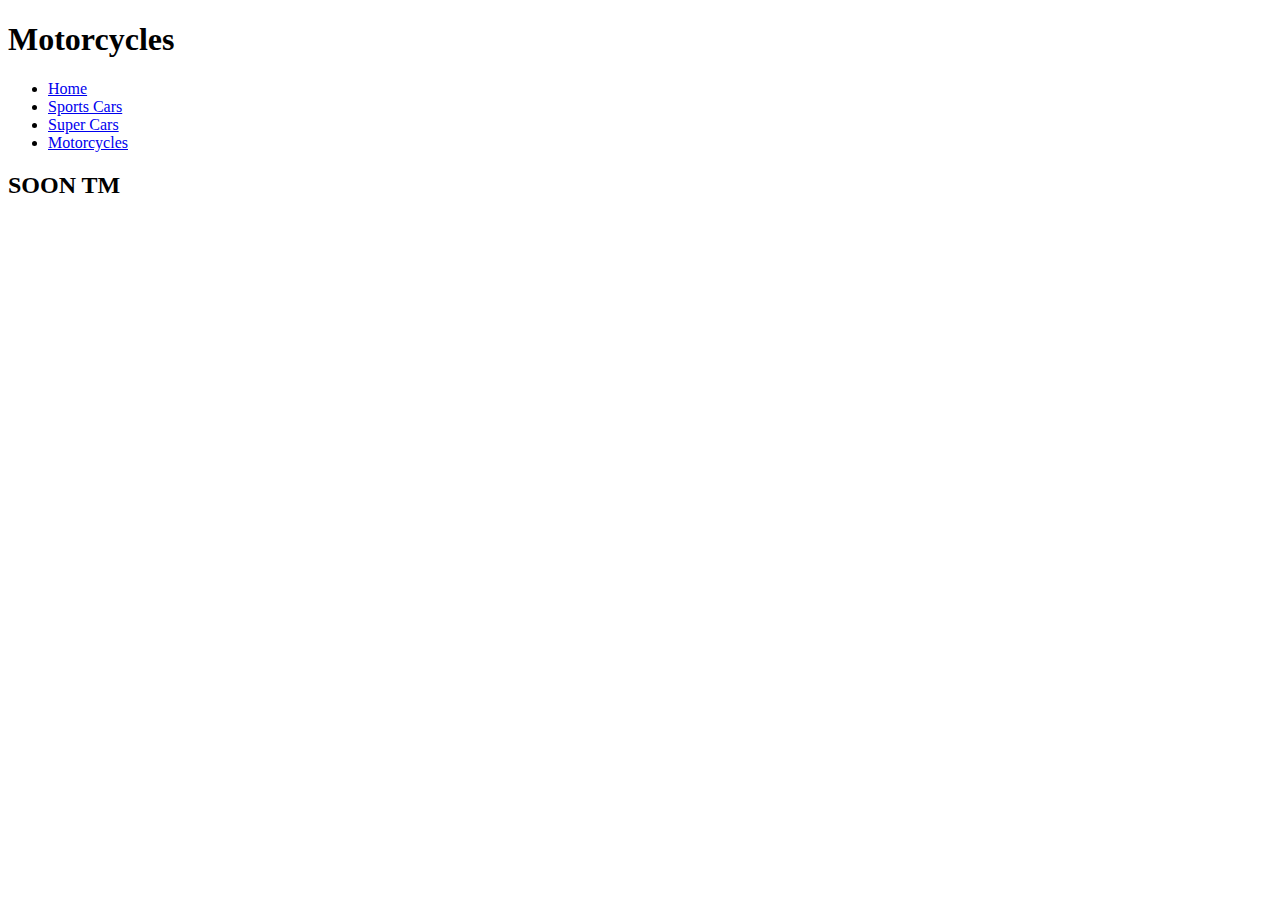
==== bikes.html @ 3c95651e "Added more sports cars" ====
<!DOCTYPE html>
<html lang="en">

<head>
    <title>PDMX Dealership</title>
    <meta name="description" content="">
    <meta name="viewpoint" content="width=device-width, initial-scale=1.0">
    <link rel="stylesheet" href="styles.css">
    <link
        href="https://fonts.googleapis.com/css2?family=Oswald:wght@500&display=swap"
        rel="stylesheet">
    <link rel="stylesheet"
        href="https://cdnjs.cloudflare.com/ajax/libs/font-awesome/6.2.1/css/all.min.css"
        integrity="sha512-MV7K8+y+gLIBoVD59lQIYicR65iaqukzvf/nwasF0nqhPay5w/9lJmVM2hMDcnK1OnMGCdVK+iQrJ7lzPJQd1w=="
        crossorigin="anonymous" referrerpolicy="no-referrer">
</head>
    <body>
        <header>
            <!-- <a href="index.html"><img src="images/logo.png" alt="logo"></a> -->
            <h1>
                Motorcycles
            </h1>
        </header>
        <nav>
            <ul>
                <li><a href="index.html">Home</a></li>
                <li><a href="sportscars.html">Sports Cars</a></li>
                <li><a href="supercars.html">Super Cars</a></li>
                <li><a href="bikes.html">Motorcycles</a></li>
            </ul>
        </nav>
        <main>
            <div class="index-head">
                <h2>SOON TM</h2>
            </div>
        </main>
        <footer>
        </footer>
    </body>

</html>
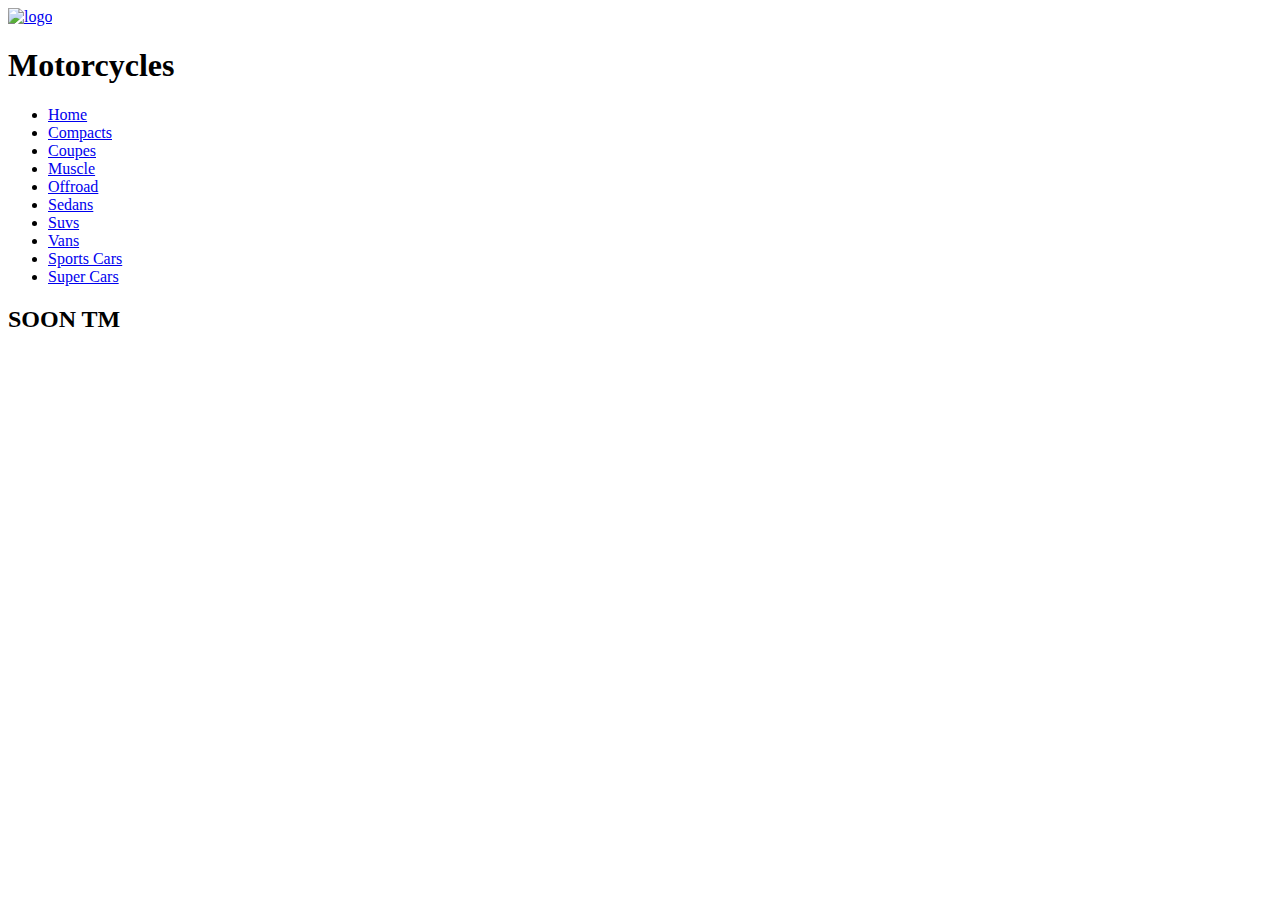
==== commit f87eb36b: "Redoing website" ====
--- a/bikes.html
+++ b/bikes.html
@@ -1,22 +1,22 @@
 <!DOCTYPE html>
 <html lang="en">
 
-<head>
-    <title>PDMX Dealership</title>
-    <meta name="description" content="">
-    <meta name="viewpoint" content="width=device-width, initial-scale=1.0">
-    <link rel="stylesheet" href="styles.css">
-    <link
-        href="https://fonts.googleapis.com/css2?family=Oswald:wght@500&display=swap"
-        rel="stylesheet">
-    <link rel="stylesheet"
-        href="https://cdnjs.cloudflare.com/ajax/libs/font-awesome/6.2.1/css/all.min.css"
-        integrity="sha512-MV7K8+y+gLIBoVD59lQIYicR65iaqukzvf/nwasF0nqhPay5w/9lJmVM2hMDcnK1OnMGCdVK+iQrJ7lzPJQd1w=="
-        crossorigin="anonymous" referrerpolicy="no-referrer">
-</head>
+    <head>
+        <title>PDMX Dealership</title>
+        <meta name="description" content>
+        <meta name="viewpoint" content="width=device-width, initial-scale=1.0">
+        <link rel="stylesheet" href="styles.css">
+        <link
+            href="https://fonts.googleapis.com/css2?family=Oswald:wght@500&display=swap"
+            rel="stylesheet">
+        <link rel="stylesheet"
+            href="https://cdnjs.cloudflare.com/ajax/libs/font-awesome/6.2.1/css/all.min.css"
+            integrity="sha512-MV7K8+y+gLIBoVD59lQIYicR65iaqukzvf/nwasF0nqhPay5w/9lJmVM2hMDcnK1OnMGCdVK+iQrJ7lzPJQd1w=="
+            crossorigin="anonymous" referrerpolicy="no-referrer">
+    </head>
     <body>
         <header>
-            <!-- <a href="index.html"><img src="images/logo.png" alt="logo"></a> -->
+            <a href="index.html"><img src="images\pdmx.png" alt="logo"></a>
             <h1>
                 Motorcycles
             </h1>
@@ -24,9 +24,15 @@
         <nav>
             <ul>
                 <li><a href="index.html">Home</a></li>
+                <li><a href="compacts.html">Compacts</a></li>
+                <li><a href="coupes.html">Coupes</a></li>
+                <li><a href="muscle.html">Muscle</a></li>
+                <li><a href="offroad.html">Offroad</a></li>
+                <li><a href="sedans.html">Sedans</a></li>
+                <li><a href="suv.html">Suvs</a></li>
+                <li><a href="vans.html">Vans</a></li>
                 <li><a href="sportscars.html">Sports Cars</a></li>
                 <li><a href="supercars.html">Super Cars</a></li>
-                <li><a href="bikes.html">Motorcycles</a></li>
             </ul>
         </nav>
         <main>
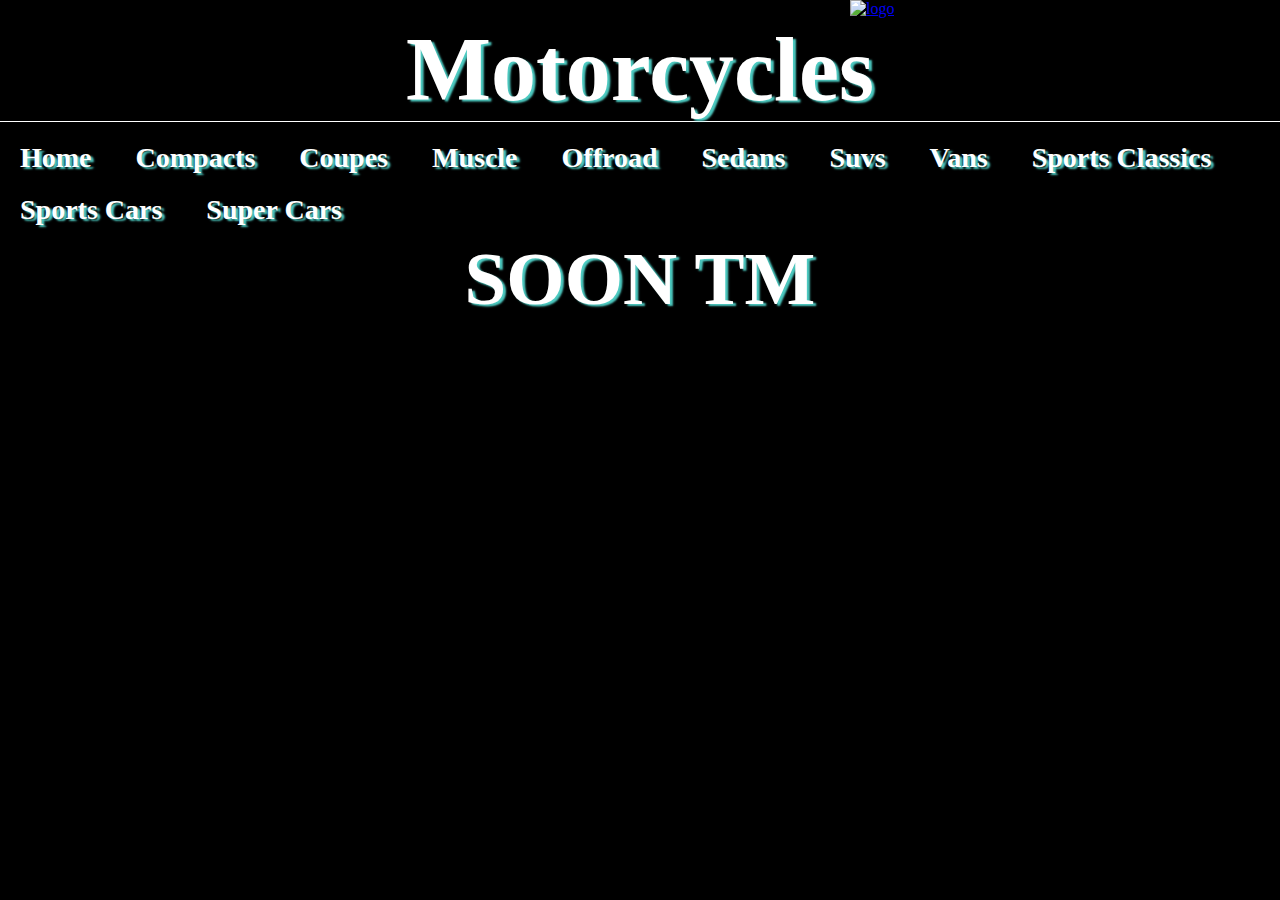
==== commit 2db2d152: "Index page set up done" ====
--- a/bikes.html
+++ b/bikes.html
@@ -2,7 +2,7 @@
 <html lang="en">
 
     <head>
-        <title>PDMX Dealership</title>
+        <title>PDM Dealership</title>
         <meta name="description" content>
         <meta name="viewpoint" content="width=device-width, initial-scale=1.0">
         <link rel="stylesheet" href="styles.css">
@@ -16,7 +16,7 @@
     </head>
     <body>
         <header>
-            <a href="index.html"><img src="images\pdmx.png" alt="logo"></a>
+            <a href="index.html"><img src="images/pdmx.png" alt="logo"></a>
             <h1>
                 Motorcycles
             </h1>
@@ -31,6 +31,7 @@
                 <li><a href="sedans.html">Sedans</a></li>
                 <li><a href="suv.html">Suvs</a></li>
                 <li><a href="vans.html">Vans</a></li>
+                <li><a href="sports-classics.html">Sports Classics</a></li>
                 <li><a href="sportscars.html">Sports Cars</a></li>
                 <li><a href="supercars.html">Super Cars</a></li>
             </ul>
--- a/styles.css
+++ b/styles.css
@@ -0,0 +1,262 @@
+* {
+  margin: 0;
+  padding: 0;
+}
+
+body {
+  background-color: black;
+  background-repeat: no-repeat;
+  background-size: cover;
+  color: rgb(0, 0, 0);
+}
+
+/*Start-Header*/
+
+/*start-Header*/
+
+header img {
+  justify-content: center;
+  align-items: center;
+  height: 200px;
+  margin-left: 850px;
+}
+
+header h1 {
+  color: rgb(255, 255, 255);
+  text-align: center;
+  font-size: 90px;
+  text-shadow: 3px 2px 2px #4dcbc2;
+  border-bottom: #ffffff 1px solid;
+}
+
+nav {
+  display: flex;
+  align-items: center;
+  justify-content: center;
+  margin-top: 10px;
+}
+
+nav ul li {
+  list-style-type: none;
+  display: inline-block;
+  padding: 10px 20px;
+  font-size: 28px;
+}
+
+nav ul li a {
+  text-decoration: none;
+  font-weight: bold;
+  color: white;
+  text-shadow: 3px 2px 2px #4dcbc2;
+}
+
+nav ul li a:hover {
+  color: #4dcbc2;
+  transition: 0.3s;
+}
+
+nav button {
+  border: none;
+  background: rgb(229, 0, 0);
+  padding: 12px;
+  border-radius: 30px;
+  color: white;
+  font-weight: bold;
+  font-size: 22px;
+  padding-left: 25px;
+  padding-right: 25px;
+  transition: 0.4s;
+  box-shadow: 0px 0px 10px 5px rgba(0, 0, 0, 0.498);
+}
+
+button:hover {
+  transform: scale(1.3);
+  cursor: pointer;
+}
+
+/*END-HEADER*/
+
+/*END-HEADER*/
+
+/*Start-Index*/
+
+/*Start-Index*/
+.index-head h2 {
+  text-align: center;
+  color: white;
+  font-size: 75px;
+  text-shadow: 3px 2px 2px #4dcbc2;
+}
+.index-top {
+  text-align: center;
+  display: flex;
+  justify-content: center;
+  margin-left: 50px;
+  margin-right: 50px;
+}
+.index-middle {
+  margin-top: 35px;
+  text-align: center;
+  display: flex;
+  justify-content: center;
+  margin-left: 50px;
+  margin-right: 50px;
+}
+.index-bottom {
+  margin-top: 35px;
+  text-align: center;
+  display: flex;
+  justify-content: center;
+  margin-left: 50px;
+  margin-right: 50px;
+}
+.index-left {
+  margin-top: 30px;
+  margin-right: 35px;
+  padding: 20px;
+  padding-top: 30px;
+  padding-bottom: 50px;
+  overflow: hidden;
+  background-color: rgba(255, 255, 255, 0.61);
+  box-shadow: 0px 10px 10px 10px rgba(0, 0, 0, 0.548);
+}
+
+.index-center {
+  margin-top: 30px;
+  margin-left: 35px;
+  padding: 20px;
+  padding-top: 30px;
+  padding-bottom: 50px;
+  overflow: hidden;
+  background-color: rgba(255, 255, 255, 0.61);
+  box-shadow: 0px 10px 10px 10px rgba(0, 0, 0, 0.548);
+}
+
+.index-right {
+  margin-top: 30px;
+  margin-left: 35px;
+  padding: 20px;
+  padding-top: 30px;
+  padding-bottom: 50px;
+  overflow: hidden;
+  background-color: rgba(255, 255, 255, 0.61);
+  box-shadow: 0px 10px 10px 10px rgba(0, 0, 0, 0.548);
+}
+.index-left img {
+  height: 300px;
+  width: 500px;
+  box-shadow: 10px 10px 10px rgba(0, 0, 0, 0.466);
+}
+.index-center img {
+  height: 300px;
+  width: 500px;
+  box-shadow: 10px 10px 10px rgba(0, 0, 0, 0.466);
+}
+.index-right img {
+  height: 300px;
+  width: 500px;
+  box-shadow: 10px 10px 10px rgba(0, 0, 0, 0.466);
+}
+
+.index-top h2 button {
+  color: #f6f6f8;
+  font-size: 50px;
+  margin-top: 20px;
+  padding: 20px 30px;
+  background-color: #4dcbc386;
+  box-shadow: 10px 20px 50px rgba(0, 0, 0, 0.727);
+  text-shadow: 10px 20px 50px rgba(0, 0, 0, 0.727);
+  font-family: "Times New Roman", Times, serif;
+  font-weight: bold;
+  border: none;
+  width: 500px;
+  cursor: pointer;
+  text-shadow: 10px 10px 10px rgba(0, 0, 0, 0.466);
+}
+.index-bottom h2 button {
+  color: #f6f6f8;
+  font-size: 50px;
+  margin-top: 20px;
+  padding: 20px 30px;
+  background-color: #4dcbc386;
+  box-shadow: 10px 20px 50px rgba(0, 0, 0, 0.727);
+  text-shadow: 10px 20px 50px rgba(0, 0, 0, 0.727);
+  font-family: "Times New Roman", Times, serif;
+  font-weight: bold;
+  border: none;
+  width: 500px;
+  cursor: pointer;
+  text-shadow: 10px 10px 10px rgba(0, 0, 0, 0.466);
+}
+.index-middle h2 button {
+  color: #f6f6f8;
+  font-size: 50px;
+  margin-top: 20px;
+  padding: 20px 30px;
+  background-color: #4dcbc386;
+  box-shadow: 10px 20px 50px rgba(0, 0, 0, 0.727);
+  text-shadow: 10px 20px 50px rgba(0, 0, 0, 0.727);
+  font-family: "Times New Roman", Times, serif;
+  font-weight: bold;
+  border: none;
+  width: 500px;
+  cursor: pointer;
+  text-shadow: 10px 10px 10px rgba(0, 0, 0, 0.466);
+}
+.index-top h2 button:hover {
+  transform: scale(1.2);
+}
+.index-bottom h2 button:hover {
+  transform: scale(1.2);
+}
+.index-middle h2 button:hover {
+  transform: scale(1.2);
+}
+.index-background {
+  text-align: center;
+  align-items: contain;
+  justify-content: center;
+  justify-content: space-evenly;
+  background-color: black;
+}
+
+.gallery {
+  margin: 5px;
+  border: 1px solid #ccc;
+  display: inline-flex;
+  width: 500px;
+  margin-left: 70px;
+}
+
+.gallery:hover {
+  border: 1px solid #777;
+}
+
+.gallery img {
+  width: 100%;
+  height: auto;
+}
+
+.gallery h3 {
+  padding: 15px;
+  text-align: center;
+  color: #ffffff;
+}
+
+/*End-Index*/
+
+/*End-Index*/
+
+/*Start-Footer*/
+
+/*Start-Footer*/
+
+.qwc {
+  text-align: center;
+  padding-top: 50px;
+  color: #f6f6f8;
+  text-shadow: 3px 2px 2px #4dcbc2;
+}
+/*End-Footer*/
+
+/*End-Footer*/
